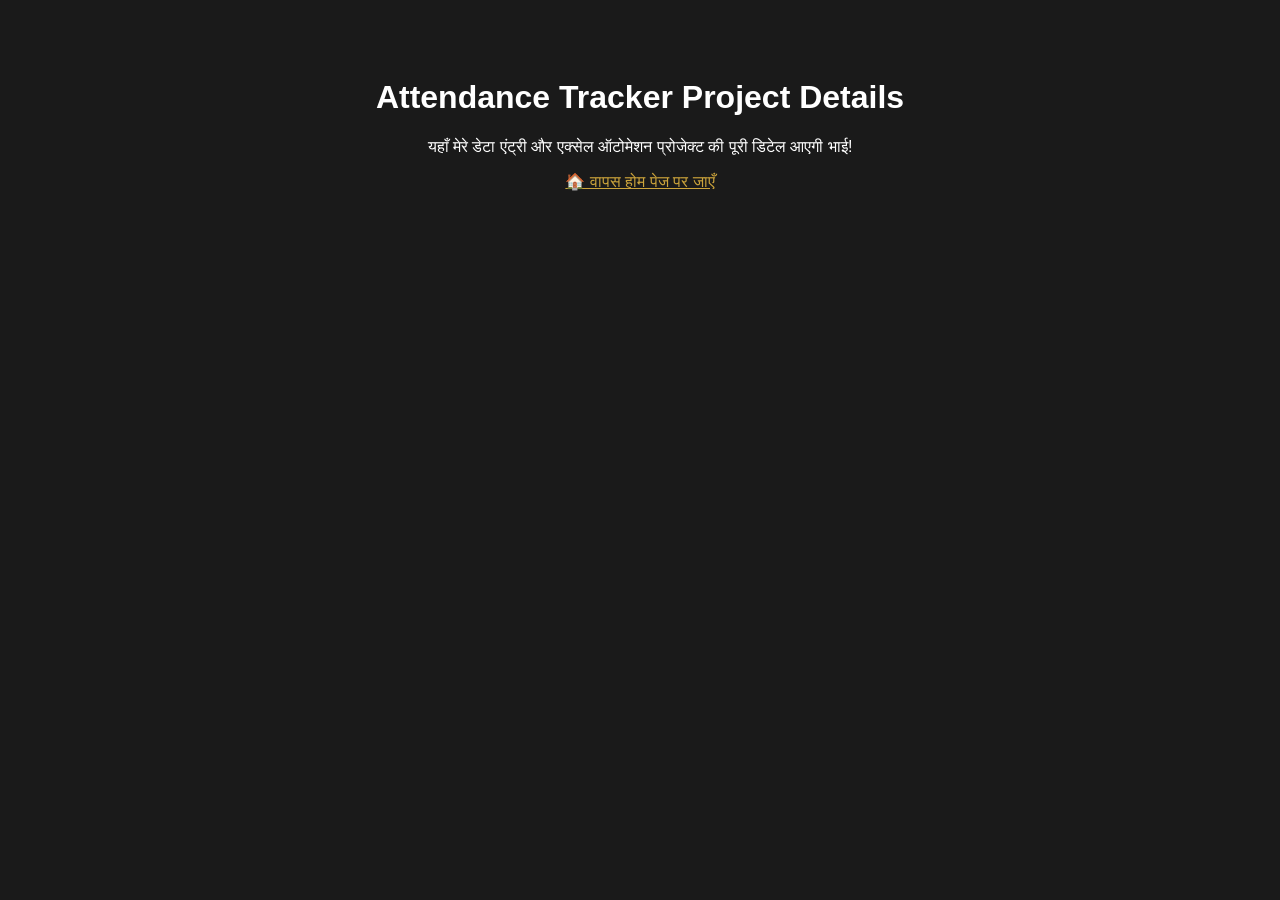
==== webproject.html @ 11952e08 "Create webproject.html for Attendance Tracker" ====
<!DOCTYPE html>
<html>
<head>
    <title>Attendance Tracker Project</title>
</head>
<body style="background-color: #1a1a1a; color: white; font-family: sans-serif; text-align: center; padding: 50px;">
    <h1>Attendance Tracker Project Details</h1>
    <p>यहाँ मेरे डेटा एंट्री और एक्सेल ऑटोमेशन प्रोजेक्ट की पूरी डिटेल आएगी भाई!</p>
    <a href="index.html" style="color: #cca43b;">🏠 वापस होम पेज पर जाएँ</a>
</body>
</html>
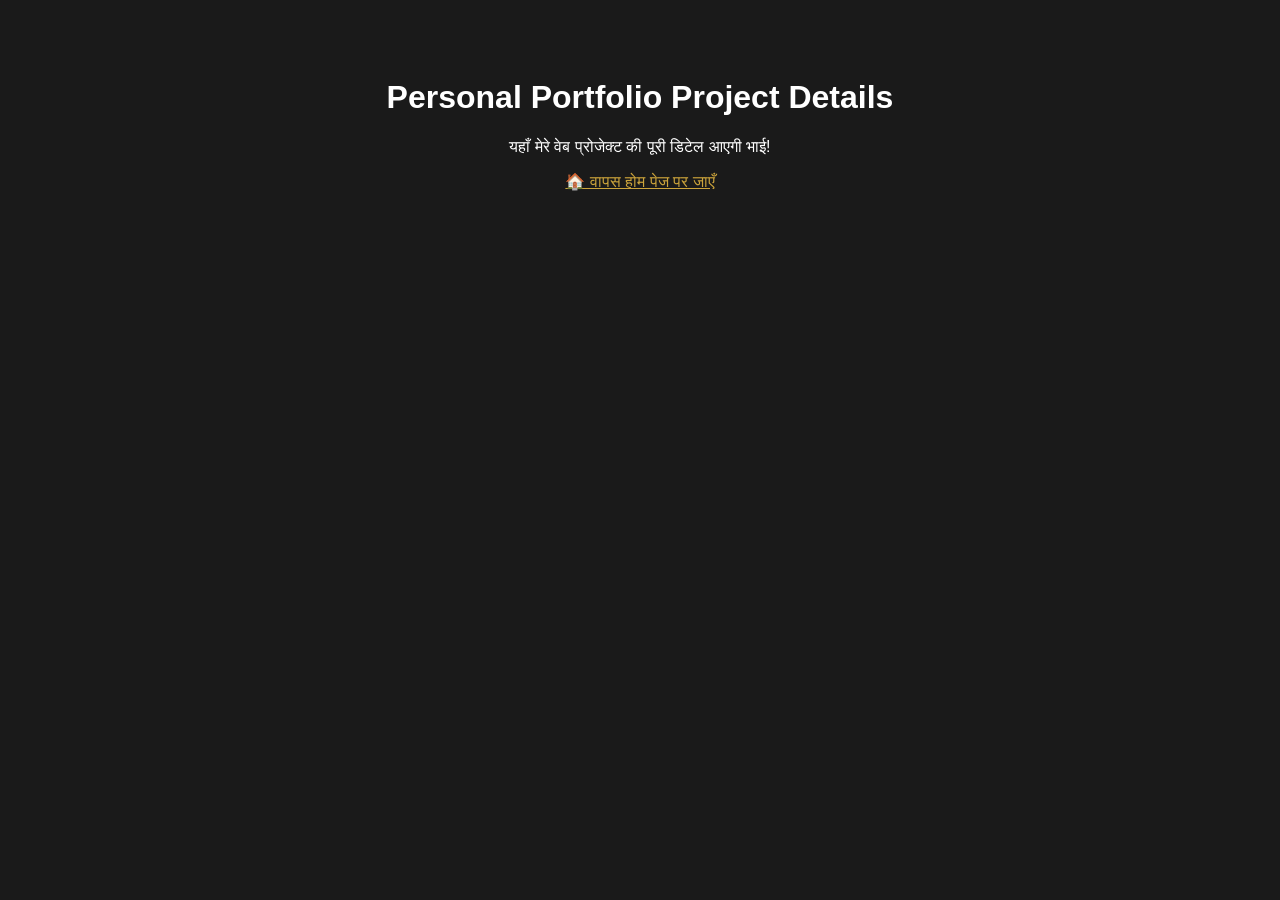
==== commit ae2644ad: "Update webproject.html" ====
--- a/webproject.html
+++ b/webproject.html
@@ -1,11 +1,11 @@
 <!DOCTYPE html>
 <html>
 <head>
-    <title>Attendance Tracker Project</title>
+    <title>My Portfolio Project</title>
 </head>
 <body style="background-color: #1a1a1a; color: white; font-family: sans-serif; text-align: center; padding: 50px;">
-    <h1>Attendance Tracker Project Details</h1>
-    <p>यहाँ मेरे डेटा एंट्री और एक्सेल ऑटोमेशन प्रोजेक्ट की पूरी डिटेल आएगी भाई!</p>
+    <h1>Personal Portfolio Project Details</h1>
+    <p>यहाँ मेरे वेब प्रोजेक्ट की पूरी डिटेल आएगी भाई!</p>
     <a href="index.html" style="color: #cca43b;">🏠 वापस होम पेज पर जाएँ</a>
 </body>
 </html>
